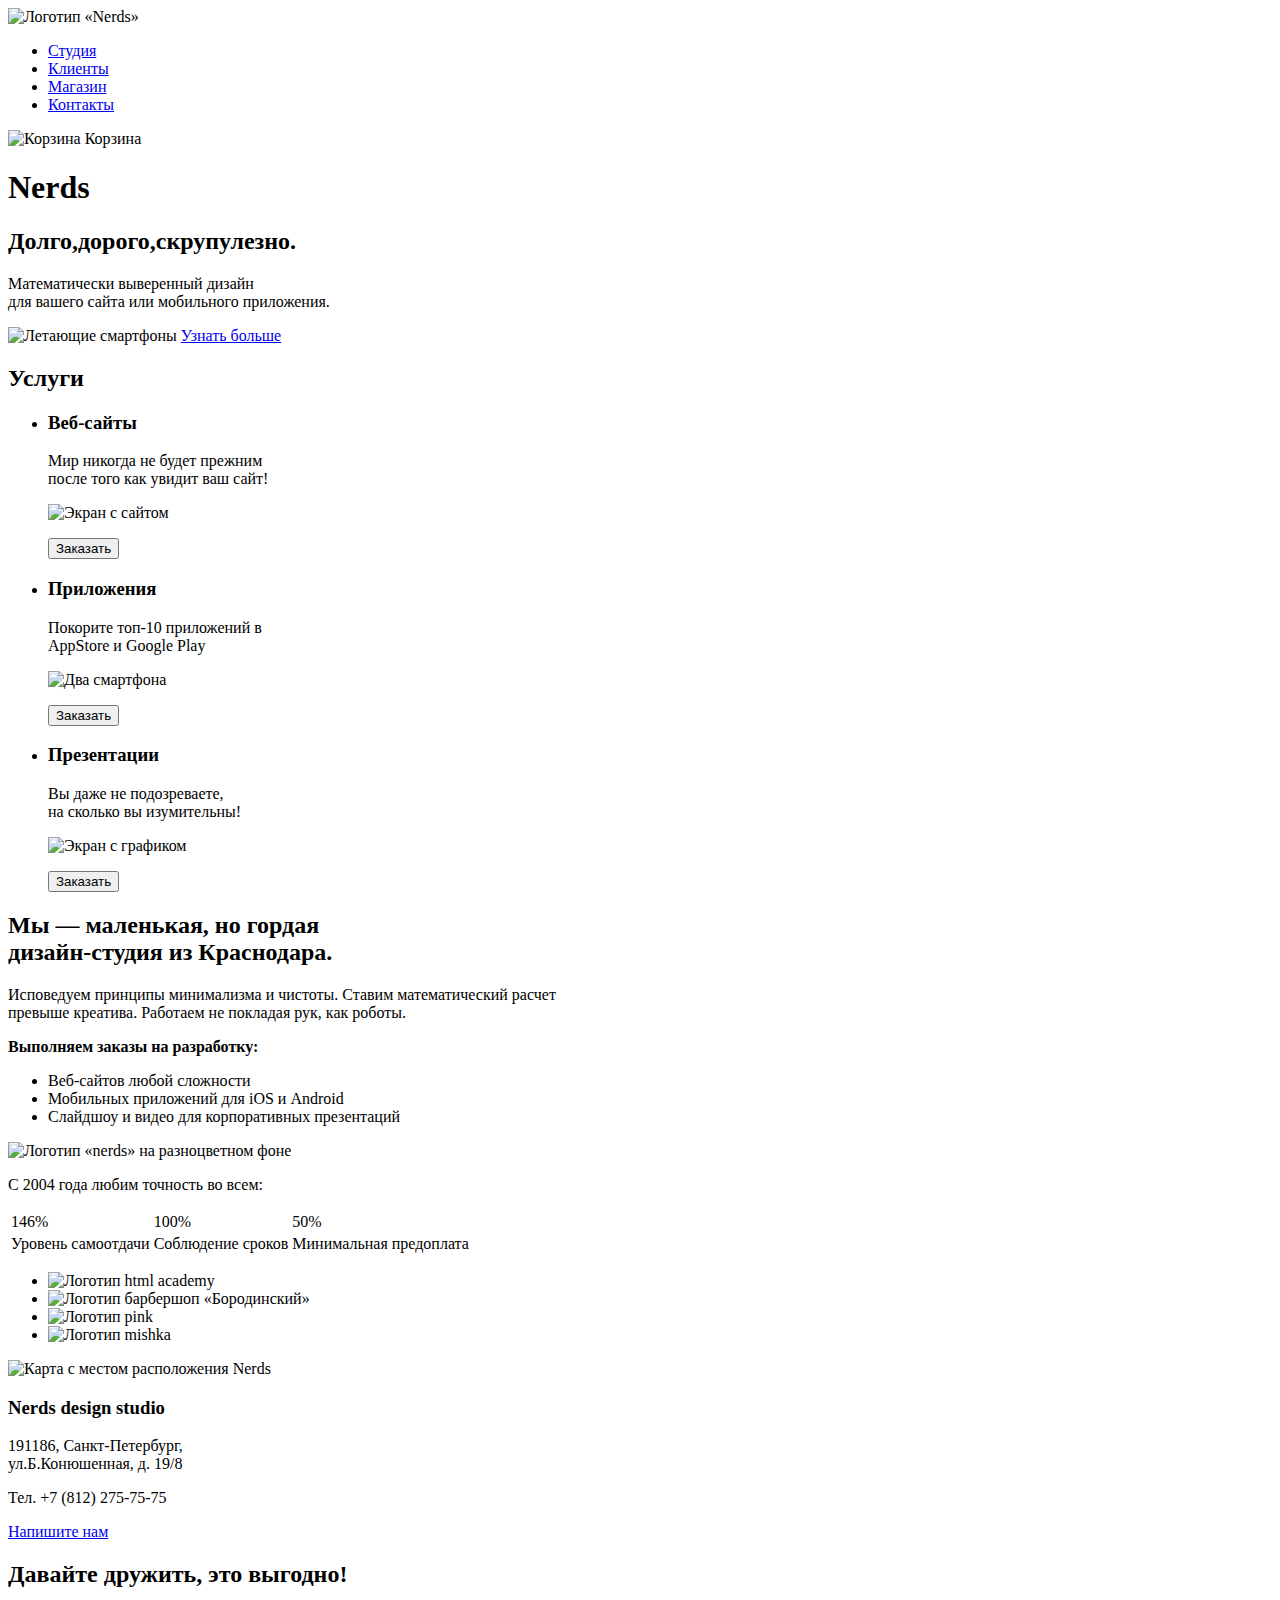
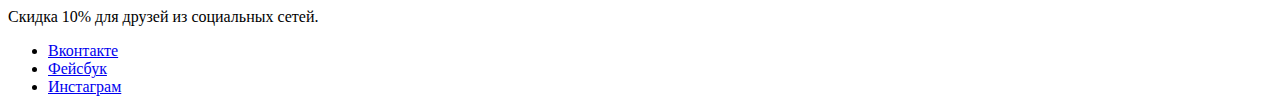
==== index.html @ d081c6bb "Footer done" ====
<!DOCTYPE html>
<html lang="ru">
  <head>
    <meta charset="UTF-8" />
    <meta name="viewport" content="width=device-width, initial-scale=1.0" />
    <meta http-equiv="X-UA-Compatible" content="ie=edge" />
    <title>Nerds</title>
  </head>
  <body>
    <header class="main-header">
      <nav class="main-navigation">
        <a class="logo">
          <img src="#" alt="Логотип «Nerds»" />
        </a>
        <ul>
          <li><a href="#">Студия</a></li>
          <li><a href="#">Клиенты</a></li>
          <li><a href="#">Магазин</a></li>
          <li><a href="#">Контакты</a></li>
          <!--Использую пока что заглушки для ссылок, т.к. не выяснял пока где они есть-->
        </ul>
        <span>
          <a>
            <img src="#" alt="Корзина" />
            Корзина
          </a>
        </span>
      </nav>
    </header>
    <main>
      <h1 class="visually-hidden">Nerds</h1>
      <section>
        <h2>Долго,дорого,скрупулезно.</h2>
        <p>
          Математически выверенный дизайн<br />для вашего сайта или мобильного
          приложения.
        </p>
        <img src="#" alt="Летающие смартфоны" />
        <a href="#">Узнать больше</a>
      </section>
      <!--Section 1-->
      <section>
        <h2 class="visually-hidden">Услуги</h2>
        <ul>
          <li>
            <h3>Веб-сайты</h3>
            <p>
              Мир никогда не будет прежним<br />
              после того как увидит ваш сайт!
            </p>
            <p>
              <img src="#" alt="Экран с сайтом" />
            </p>
            <input type="button" value="Заказать" />
          </li>
          <li>
            <h3>Приложения</h3>
            <p>
              Покорите топ-10 приложений в<br />
              AppStore и Google Play
            </p>
            <p><img src="#" alt="Два смартфона" /></p>
            <input type="button" value="Заказать" />
          </li>
          <li>
            <h3>Презентации</h3>
            <p>
              Вы даже не подозреваете,<br />
              на сколько вы изумительны!
            </p>
            <p><img src="#" alt="Экран с графиком" /></p>
            <input type="button" value="Заказать" />
          </li>
        </ul>
      </section>
      <!--Section 2-->
      <section>
        <h2>
          Мы — маленькая, но гордая<br />
          дизайн-студия из Краснодара.
        </h2>
        <p>
          Исповедуем принципы минимализма и чистоты. Ставим математический
          расчет<br />
          превыше креатива. Работаем не покладая рук, как роботы.
        </p>

        <p><b>Выполняем заказы на разработку:</b></p>
        <ul>
          <li>Веб-сайтов любой сложности</li>
          <li>Мобильных приложений для iOS и Android</li>
          <li>Слайдшоу и видео для корпоративных презентаций</li>
        </ul>
        <img src="#" alt="Логотип «nerds» на разноцветном фоне" />
        <p>С 2004 года любим точность во всем:</p>
        <table>
          <tr>
            <td>146%</td>
            <td>100%</td>
            <td>50%</td>
          </tr>
          <tr>
            <td>Уровень самоотдачи</td>
            <td>Соблюдение сроков</td>
            <td>Минимальная предоплата</td>
          </tr>
        </table>
      </section>
      <!--Section 3-->
    </main>
    <!--Main done-->
    <footer>
      <ul>
        <li>
          <a><img src="#" alt="Логотип html academy"/></a>
        </li>
        <li>
          <a><img src="#" alt="Логотип барбершоп «Бородинский»"/></a>
        </li>
        <li>
          <a><img src="#" alt="Логотип pink"/></a>
        </li>
        <li>
          <a><img src="#" alt="Логотип mishka"/></a>
        </li>
      </ul>
      <section>
        <img src="#" alt="Карта с местом расположения Nerds" />
        <h3>Nerds design studio</h3>
        <p>
          191186, Санкт-Петербург,<br />
          ул.Б.Конюшенная, д. 19/8
        </p>
        <p>Тел. +7 (812) 275-75-75</p>
        <p><a href="#">Напишите нам</a></p>
      </section>
      <div>
        <h2>Давайте дружить, это выгодно!</h2>
        <p>Скидка 10% для друзей из социальных сетей.</p>
        <ul>
          <li><a href="#">Вконтакте</a></li>
          <li><a href="#">Фейсбук</a></li>
          <li><a href="#">Инстаграм</a></li>
        </ul>
      </div>
    </footer>
  </body>
</html>
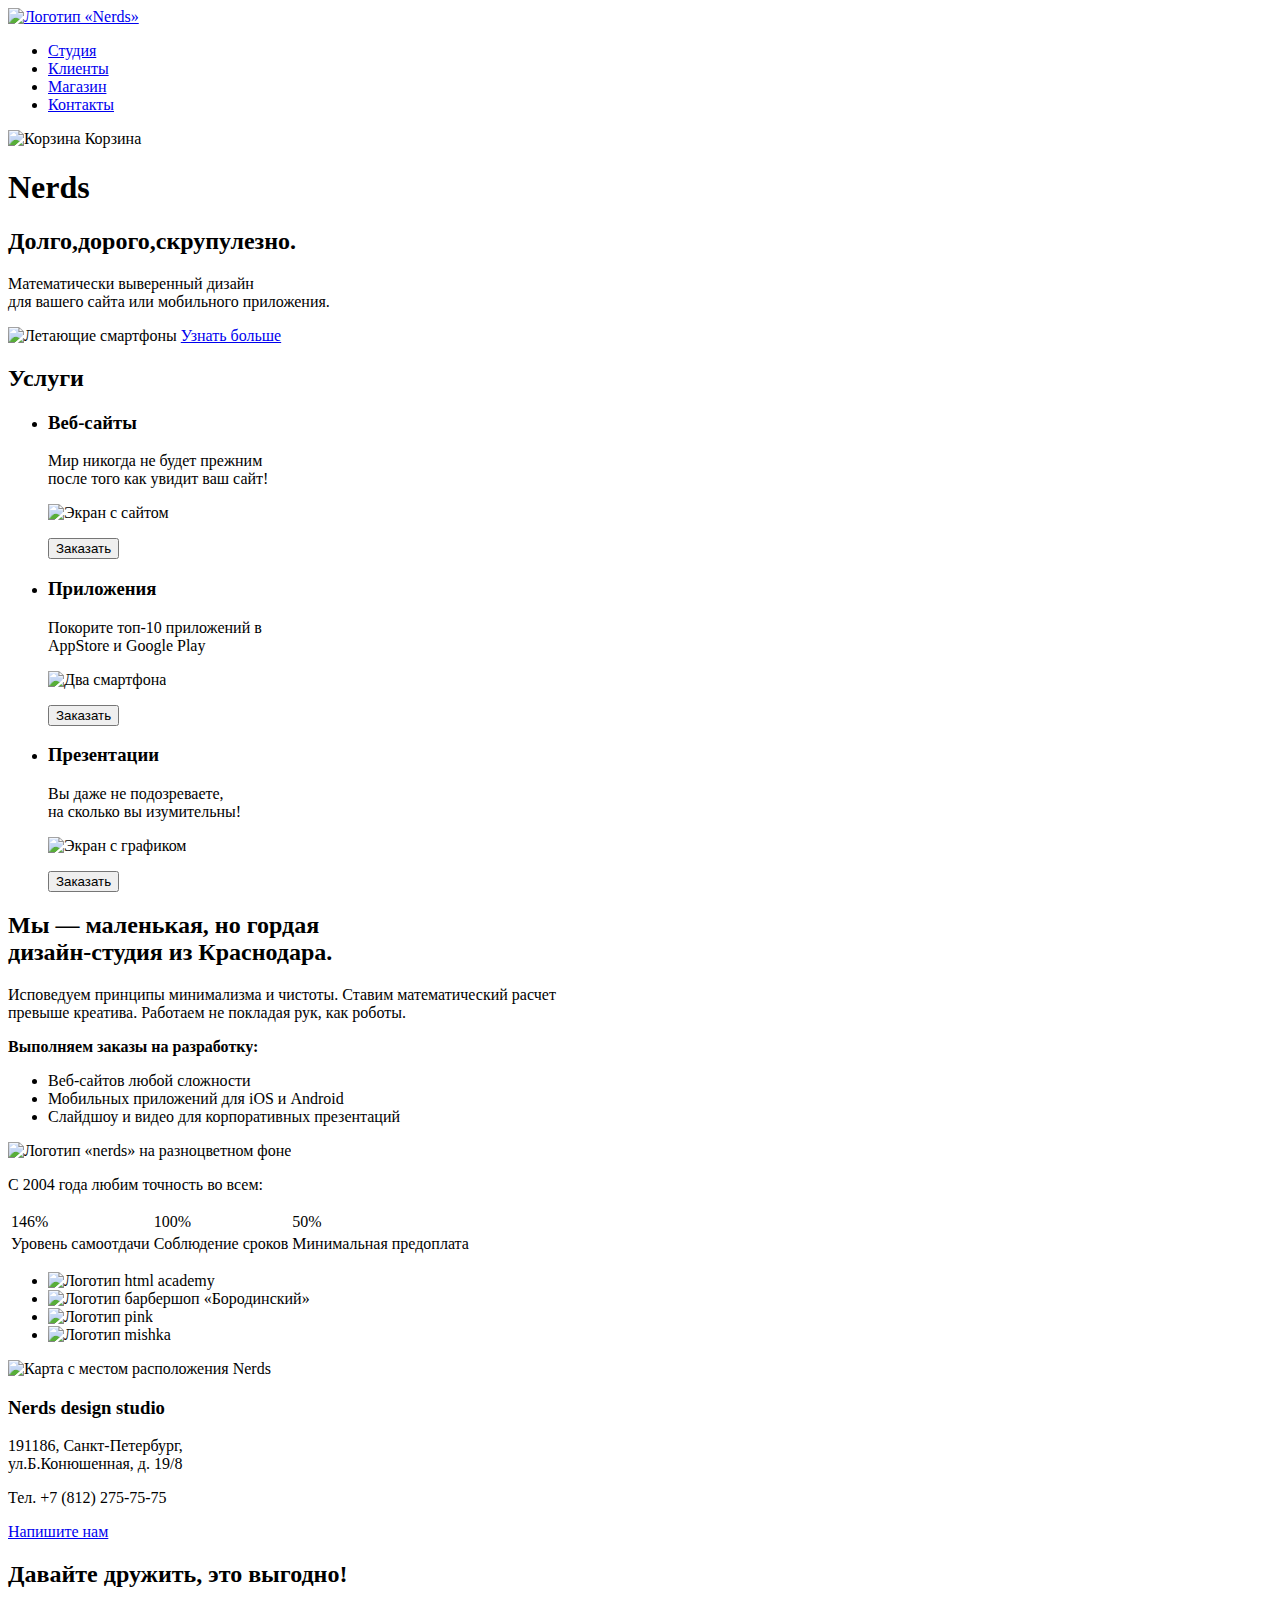
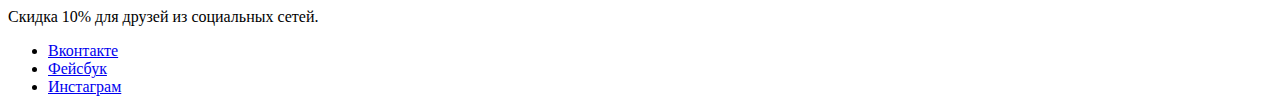
==== commit d635ad1a: "Заглушку воткнул" ====
--- a/index.html
+++ b/index.html
@@ -9,7 +9,7 @@
   <body>
     <header class="main-header">
       <nav class="main-navigation">
-        <a class="logo">
+        <a href="#" class="logo">
           <img src="#" alt="Логотип «Nerds»" />
         </a>
         <ul>
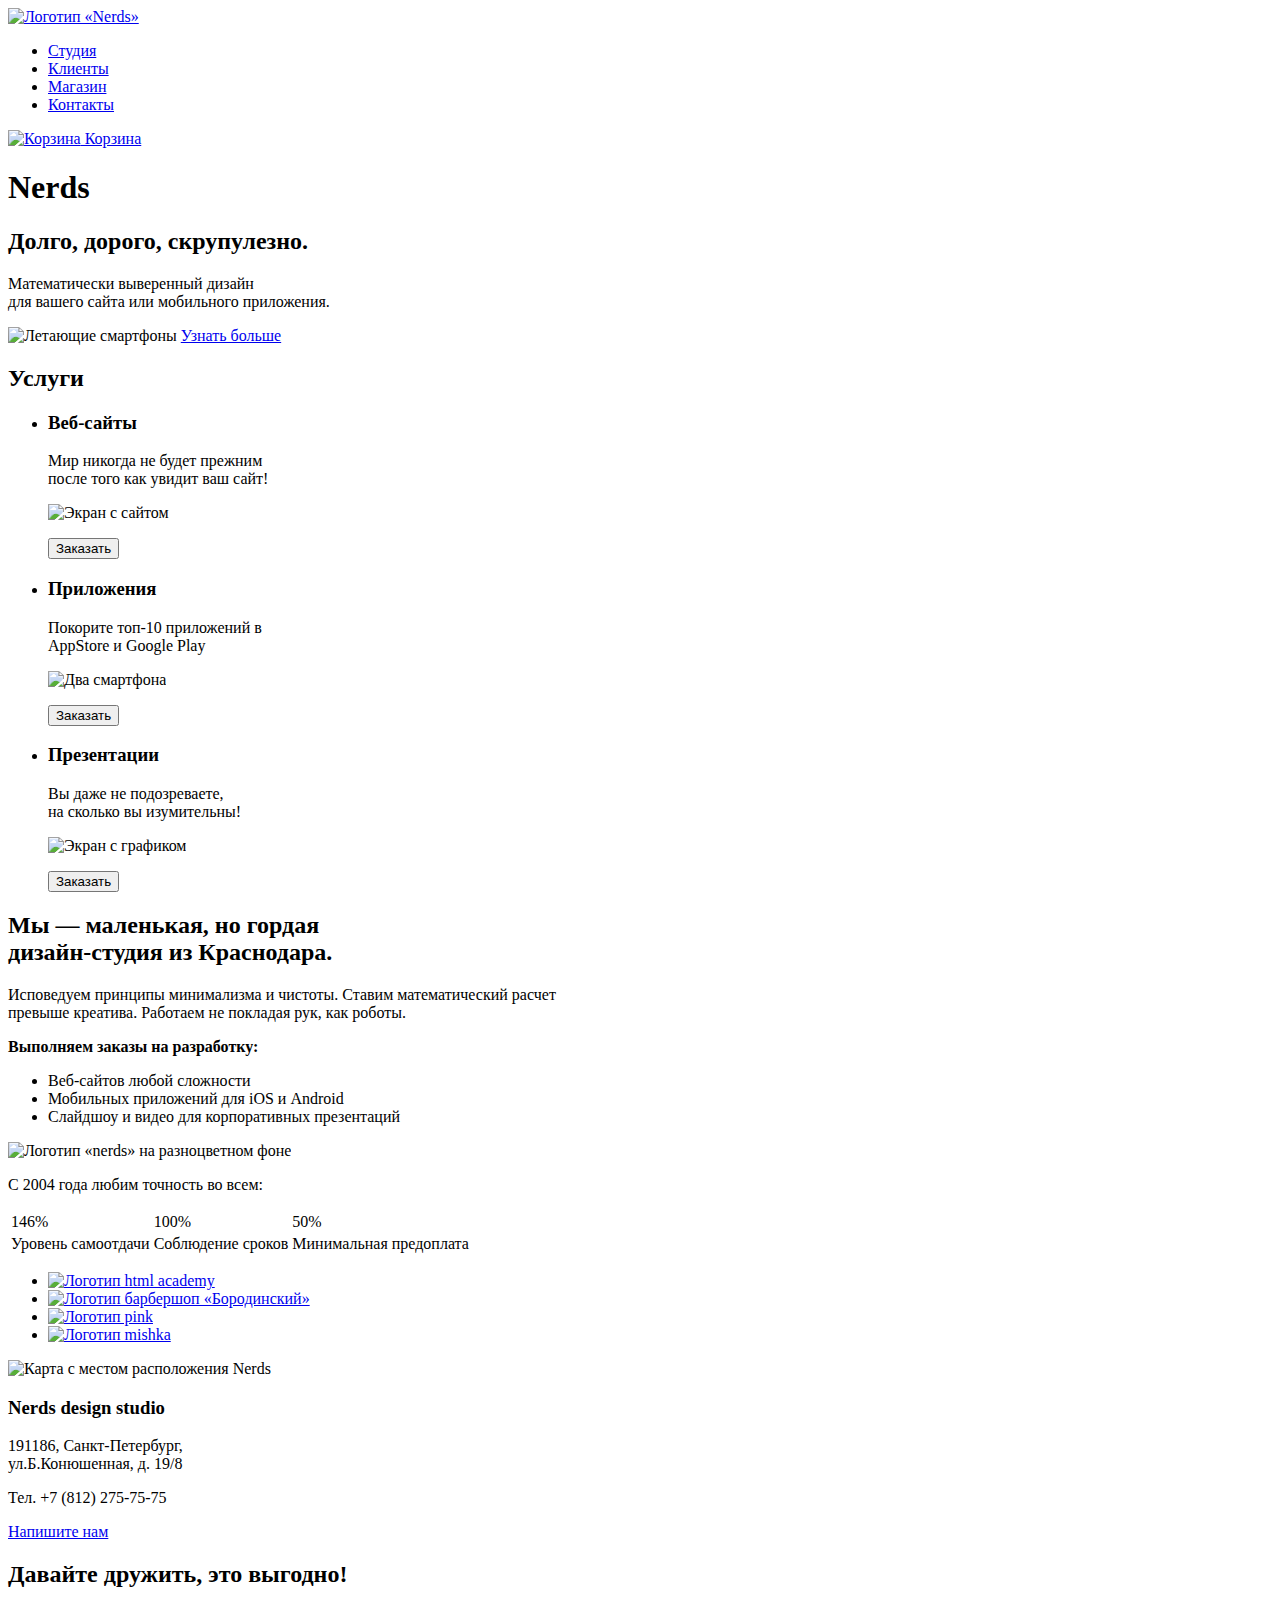
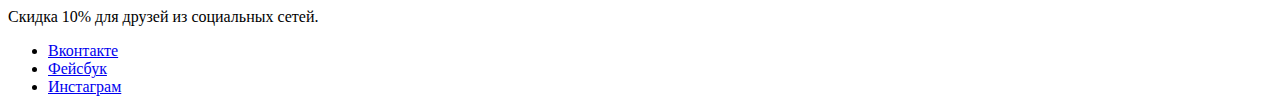
==== commit a06b80cf: "наладил ссылки с пробелами в тексте после запятых" ====
--- a/index.html
+++ b/index.html
@@ -20,7 +20,7 @@
           <!--Использую пока что заглушки для ссылок, т.к. не выяснял пока где они есть-->
         </ul>
         <span>
-          <a>
+          <a href="#">
             <img src="#" alt="Корзина" />
             Корзина
           </a>
@@ -30,7 +30,7 @@
     <main>
       <h1 class="visually-hidden">Nerds</h1>
       <section>
-        <h2>Долго,дорого,скрупулезно.</h2>
+        <h2>Долго, дорого, скрупулезно.</h2>
         <p>
           Математически выверенный дизайн<br />для вашего сайта или мобильного
           приложения.
@@ -112,16 +112,16 @@
     <footer>
       <ul>
         <li>
-          <a><img src="#" alt="Логотип html academy"/></a>
+          <a href="#"><img src="#" alt="Логотип html academy"/></a>
         </li>
         <li>
-          <a><img src="#" alt="Логотип барбершоп «Бородинский»"/></a>
+          <a href="#"><img src="#" alt="Логотип барбершоп «Бородинский»"/></a>
         </li>
         <li>
-          <a><img src="#" alt="Логотип pink"/></a>
+          <a href="#"><img src="#" alt="Логотип pink"/></a>
         </li>
         <li>
-          <a><img src="#" alt="Логотип mishka"/></a>
+          <a href="#"><img src="#" alt="Логотип mishka"/></a>
         </li>
       </ul>
       <section>
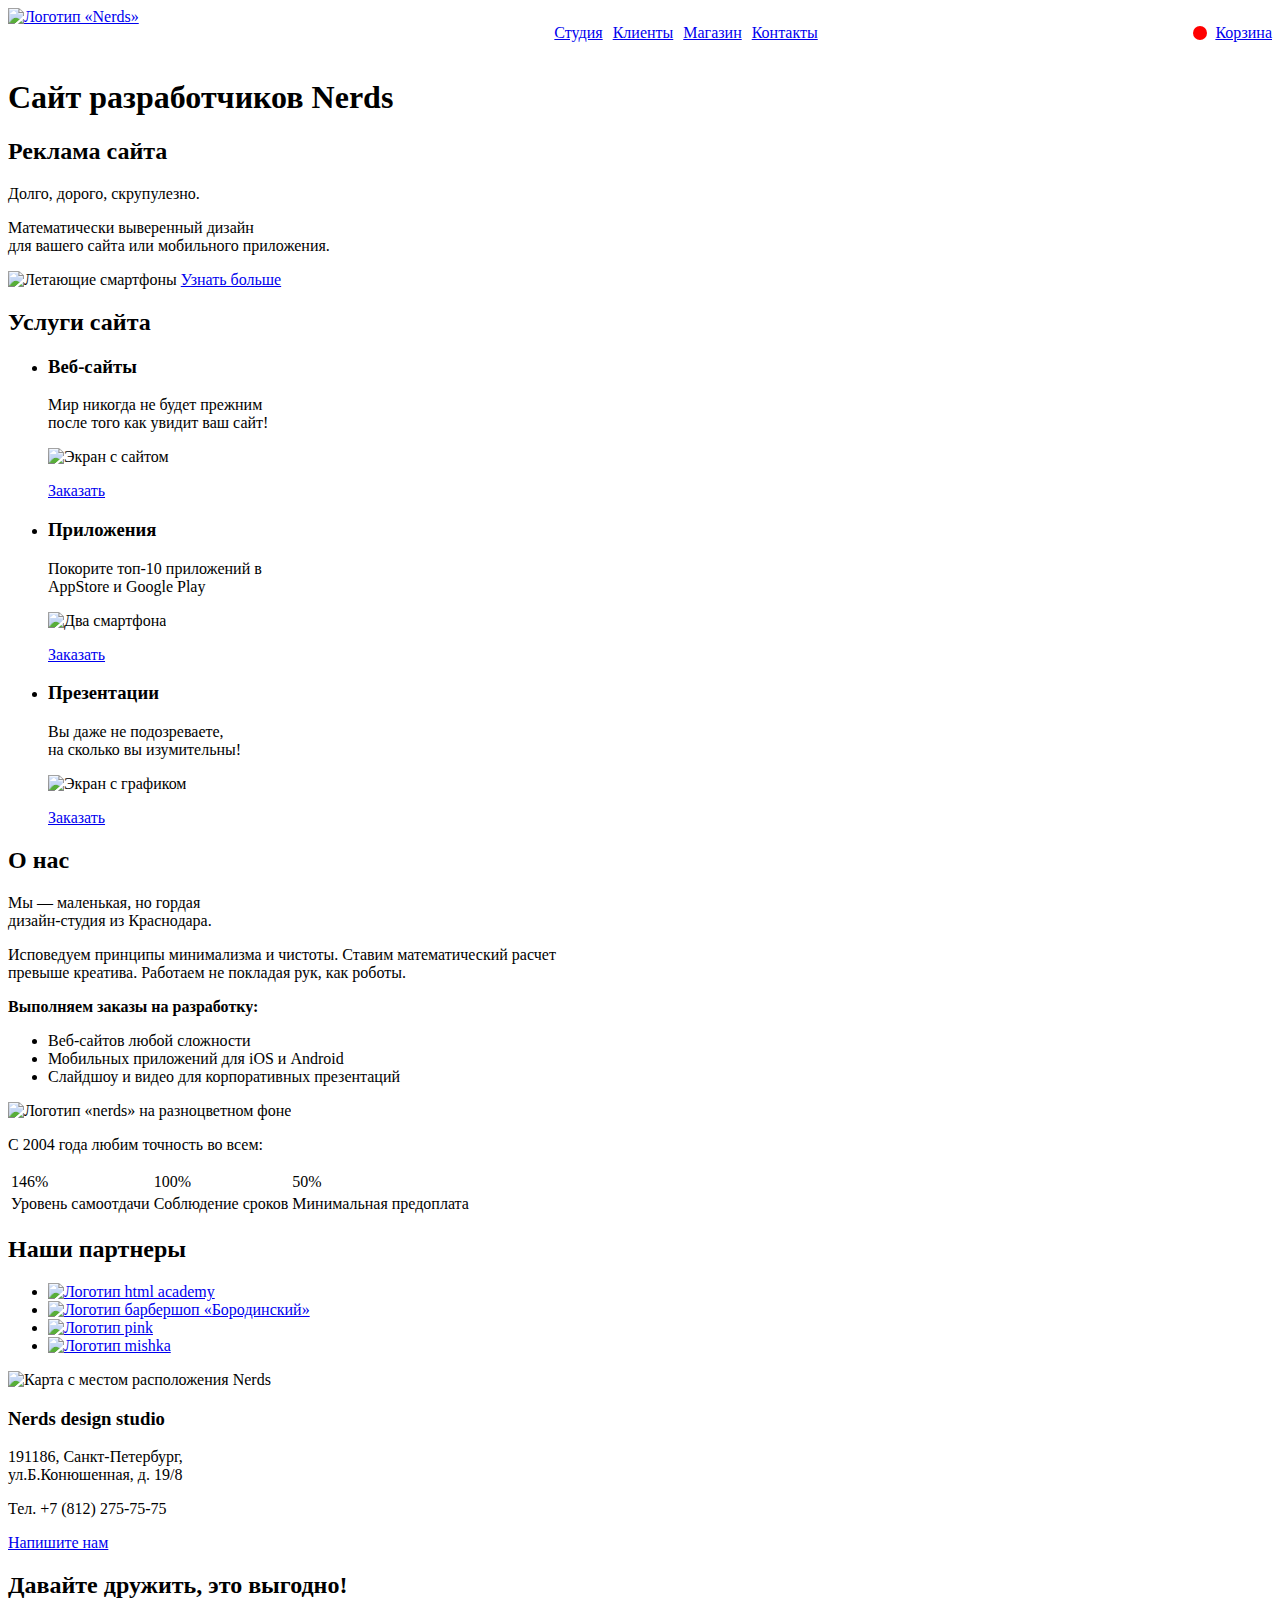
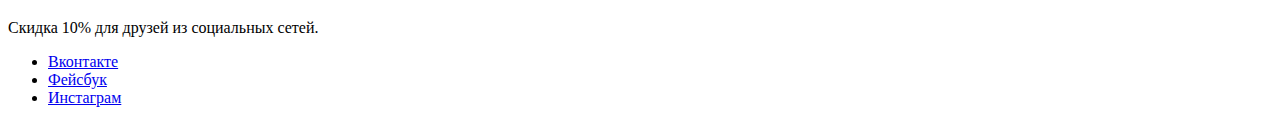
==== commit 687c5615: "Fixed all comments" ====
--- a/index.html
+++ b/index.html
@@ -5,32 +5,43 @@
     <meta name="viewport" content="width=device-width, initial-scale=1.0" />
     <meta http-equiv="X-UA-Compatible" content="ie=edge" />
     <title>Nerds</title>
+    <link href="styles.css" rel="stylesheet" />
   </head>
   <body>
     <header class="main-header">
-      <nav class="main-navigation">
+      <nav class="main-nav">
         <a href="#" class="logo">
           <img src="#" alt="Логотип «Nerds»" />
         </a>
-        <ul>
-          <li><a href="#">Студия</a></li>
-          <li><a href="#">Клиенты</a></li>
-          <li><a href="#">Магазин</a></li>
-          <li><a href="#">Контакты</a></li>
-          <!--Использую пока что заглушки для ссылок, т.к. не выяснял пока где они есть-->
+        <ul class="main-nav__links">
+          <li class="main-nav__link">
+            <a href="#">Студия</a>
+          </li>
+          <li class="main-nav__link">
+            <a href="#">Клиенты</a>
+          </li>
+          <li class="main-nav__link">
+            <a href="#">Магазин</a>
+          </li>
+          <li class="main-nav__link">
+            <a href="#">Контакты</a>
+          </li>
+          <!-- TODO: Использую пока что заглушки для ссылок, т.к. не выяснял пока где они есть -->
         </ul>
-        <span>
-          <a href="#">
-            <img src="#" alt="Корзина" />
-            Корзина
-          </a>
-        </span>
+
+        <a class="main-nav__cart" href="#">
+          <svg viewBox="0 0 100 100" xmlns="http://www.w3.org/2000/svg">
+            <circle cx="50" cy="50" r="50" />
+          </svg>
+          Корзина
+        </a>
       </nav>
     </header>
     <main>
-      <h1 class="visually-hidden">Nerds</h1>
+      <h1 class="visually-hidden">Сайт разработчиков Nerds</h1>
       <section>
-        <h2>Долго, дорого, скрупулезно.</h2>
+        <h2 class="visually-hidden">Реклама сайта</h2>
+        <p>Долго, дорого, скрупулезно.</p>
         <p>
           Математически выверенный дизайн<br />для вашего сайта или мобильного
           приложения.
@@ -40,7 +51,7 @@
       </section>
       <!--Section 1-->
       <section>
-        <h2 class="visually-hidden">Услуги</h2>
+        <h2 class="visually-hidden">Услуги сайта</h2>
         <ul>
           <li>
             <h3>Веб-сайты</h3>
@@ -51,7 +62,7 @@
             <p>
               <img src="#" alt="Экран с сайтом" />
             </p>
-            <input type="button" value="Заказать" />
+            <a href="#">Заказать</a>
           </li>
           <li>
             <h3>Приложения</h3>
@@ -60,7 +71,7 @@
               AppStore и Google Play
             </p>
             <p><img src="#" alt="Два смартфона" /></p>
-            <input type="button" value="Заказать" />
+            <a href="#">Заказать</a>
           </li>
           <li>
             <h3>Презентации</h3>
@@ -69,16 +80,17 @@
               на сколько вы изумительны!
             </p>
             <p><img src="#" alt="Экран с графиком" /></p>
-            <input type="button" value="Заказать" />
+            <a href="#">Заказать</a>
           </li>
         </ul>
       </section>
       <!--Section 2-->
       <section>
-        <h2>
+        <h2 class="visually-hidden">О нас</h2>
+        <p>
           Мы — маленькая, но гордая<br />
           дизайн-студия из Краснодара.
-        </h2>
+        </p>
         <p>
           Исповедуем принципы минимализма и чистоты. Ставим математический
           расчет<br />
@@ -107,23 +119,25 @@
         </table>
       </section>
       <!--Section 3-->
+      <section>
+        <h2 class="visually-hidden">Наши партнеры</h2>
+        <ul>
+          <li>
+            <a href="#"><img src="#" alt="Логотип html academy"/></a>
+          </li>
+          <li>
+            <a href="#"><img src="#" alt="Логотип барбершоп «Бородинский»"/></a>
+          </li>
+          <li>
+            <a href="#"><img src="#" alt="Логотип pink"/></a>
+          </li>
+          <li>
+            <a href="#"><img src="#" alt="Логотип mishka"/></a>
+          </li>
+        </ul>
+      </section>
     </main>
-    <!--Main done-->
     <footer>
-      <ul>
-        <li>
-          <a href="#"><img src="#" alt="Логотип html academy"/></a>
-        </li>
-        <li>
-          <a href="#"><img src="#" alt="Логотип барбершоп «Бородинский»"/></a>
-        </li>
-        <li>
-          <a href="#"><img src="#" alt="Логотип pink"/></a>
-        </li>
-        <li>
-          <a href="#"><img src="#" alt="Логотип mishka"/></a>
-        </li>
-      </ul>
       <section>
         <img src="#" alt="Карта с местом расположения Nerds" />
         <h3>Nerds design studio</h3>
--- a/styles.css
+++ b/styles.css
@@ -0,0 +1,29 @@
+.main-nav {
+  display: flex;
+  justify-content: space-between;
+}
+
+.main-nav__links {
+  display: flex;
+  list-style: none;
+}
+
+.main-nav__link {
+  margin-right: 10px;
+}
+
+.main-nav__link:last-child {
+  margin-right: 0;
+}
+
+.main-nav__cart {
+  display: flex;
+  align-items: center;
+}
+
+.main-nav__cart svg {
+  margin-right: 8px;
+  height: 14px;
+  width: 14px;
+  fill: red;
+}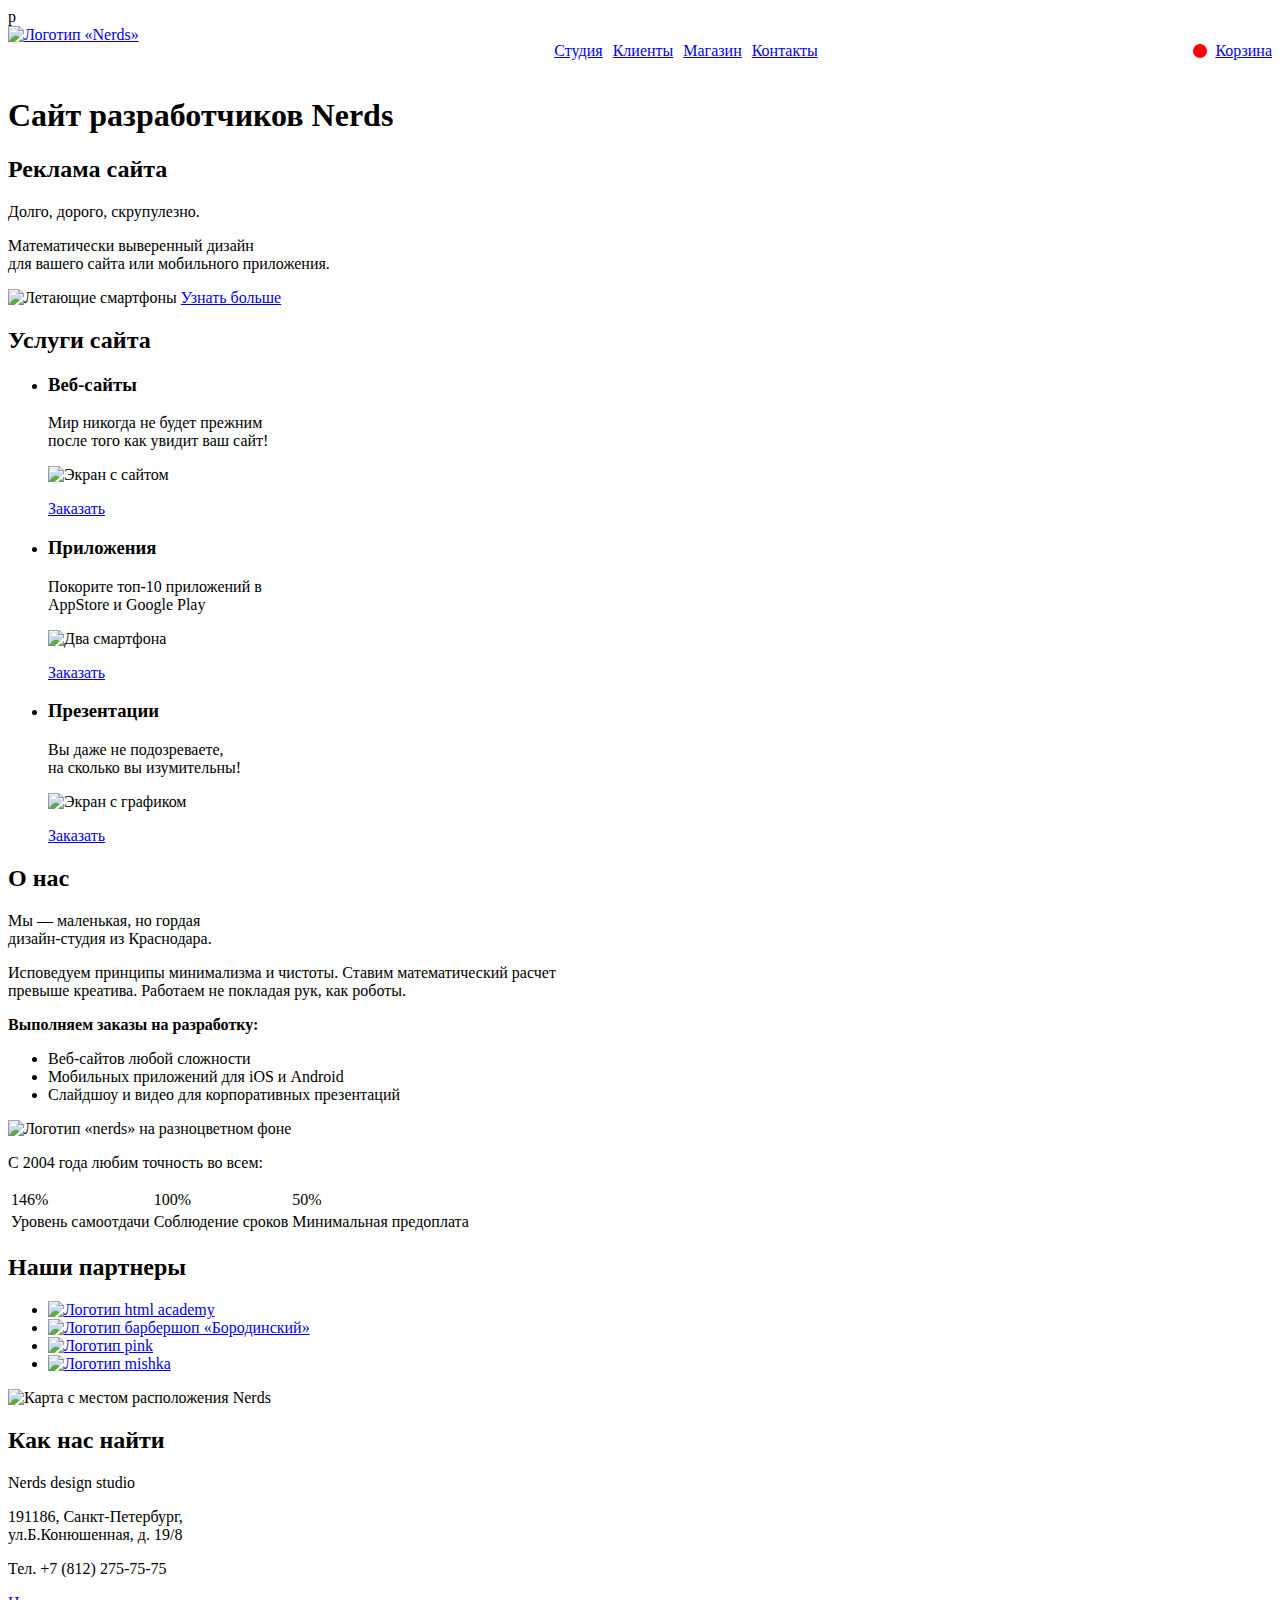
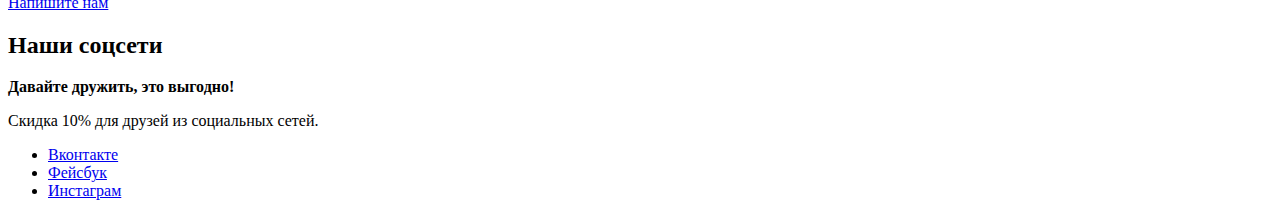
==== commit c8522671: "Fixed footer" ====
--- a/index.html
+++ b/index.html
@@ -1,4 +1,4 @@
-<!DOCTYPE html>
+p<!DOCTYPE html>
 <html lang="ru">
   <head>
     <meta charset="UTF-8" />
@@ -140,7 +140,8 @@
     <footer>
       <section>
         <img src="#" alt="Карта с местом расположения Nerds" />
-        <h3>Nerds design studio</h3>
+        <h2 class="visually-hidden">Как нас найти</h2>
+        <p>Nerds design studio</p>
         <p>
           191186, Санкт-Петербург,<br />
           ул.Б.Конюшенная, д. 19/8
@@ -149,7 +150,8 @@
         <p><a href="#">Напишите нам</a></p>
       </section>
       <div>
-        <h2>Давайте дружить, это выгодно!</h2>
+        <h2 class="visually-hidden">Наши соцсети</h2>
+        <p><b>Давайте дружить, это выгодно!</b></p>
         <p>Скидка 10% для друзей из социальных сетей.</p>
         <ul>
           <li><a href="#">Вконтакте</a></li>
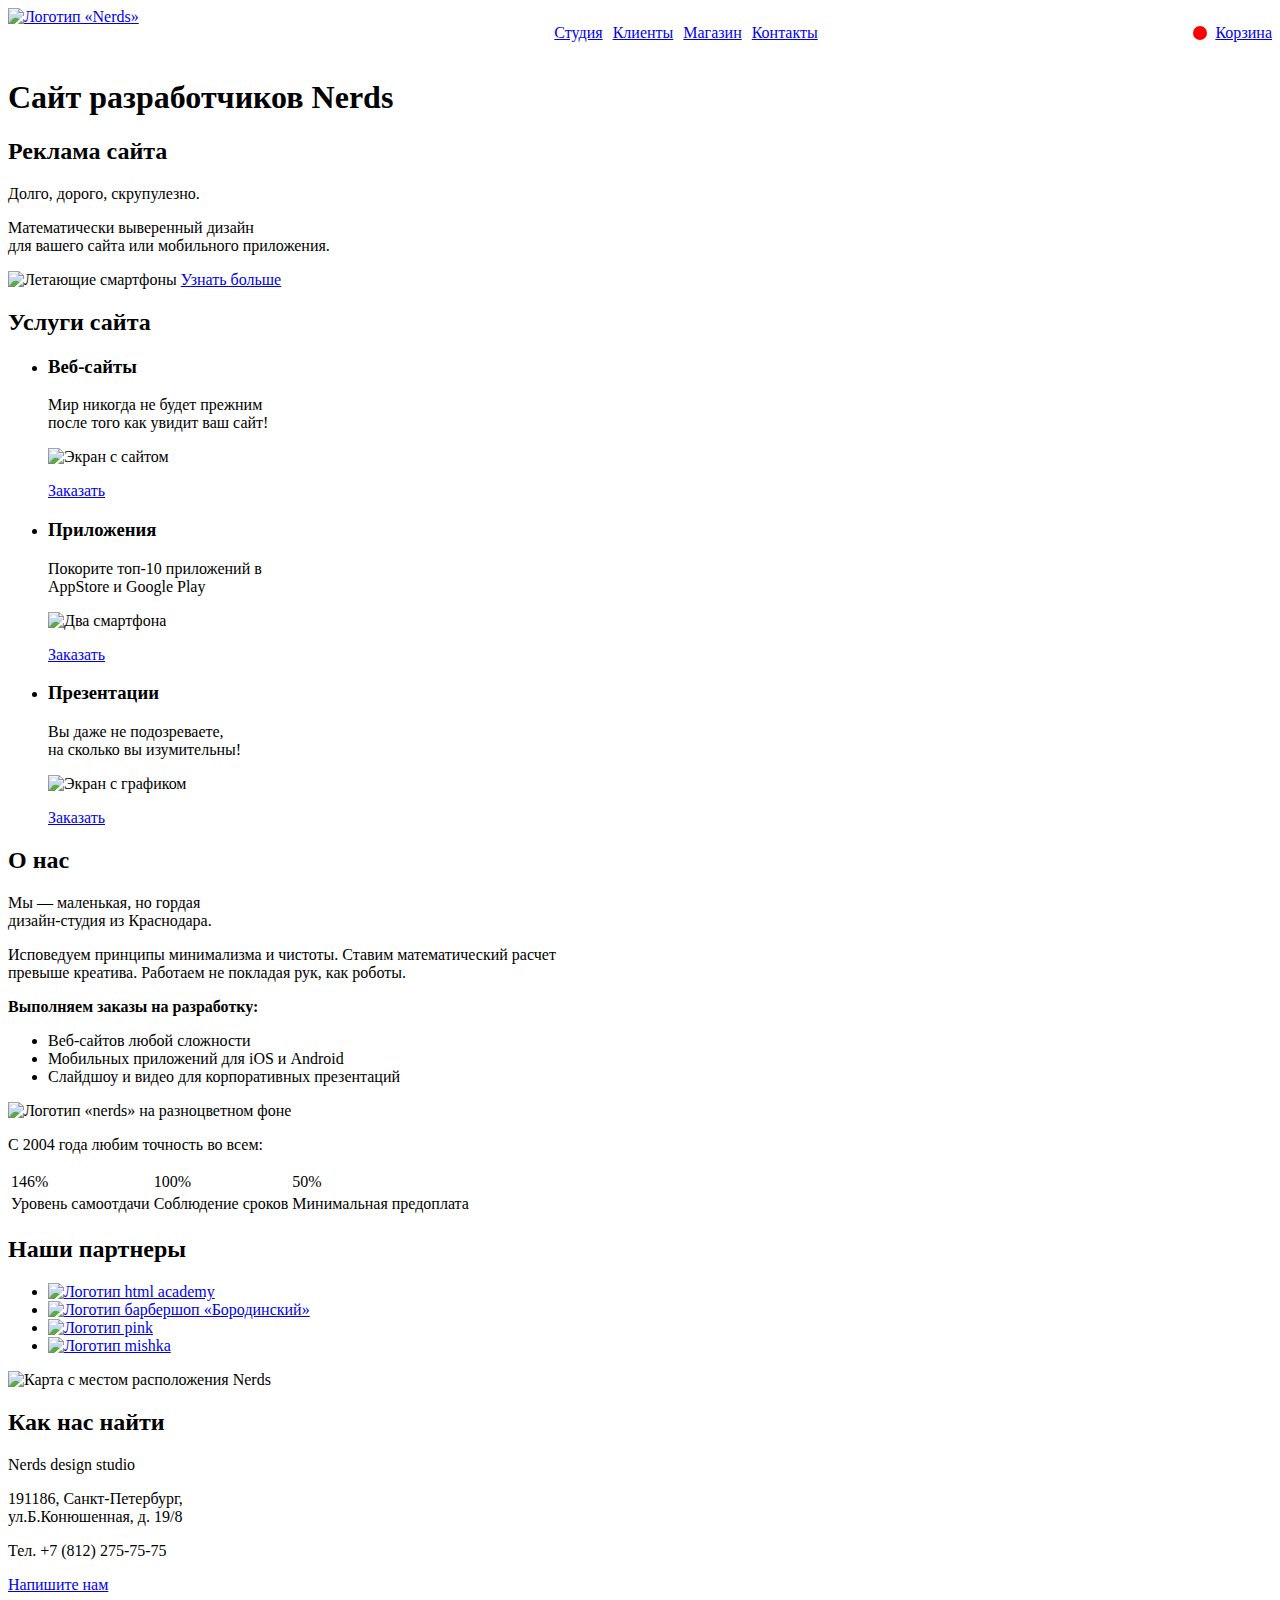
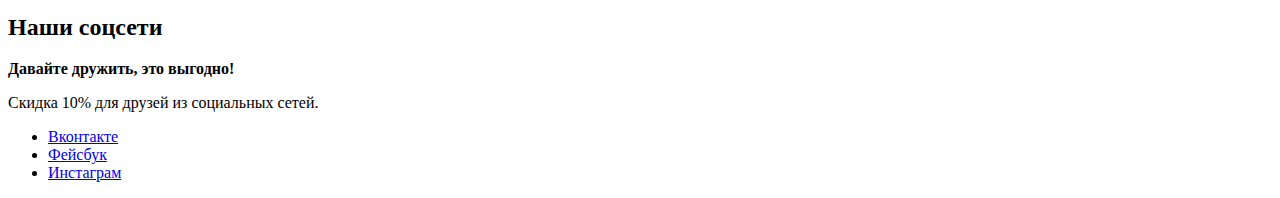
==== commit 93d11f17: "Что за ёбань почему в первой строчке prittier ошибку мне не обнаружил? если б не зашел на сайт , то " ====
--- a/index.html
+++ b/index.html
@@ -1,4 +1,4 @@
-p<!DOCTYPE html>
+<!DOCTYPE html>
 <html lang="ru">
   <head>
     <meta charset="UTF-8" />
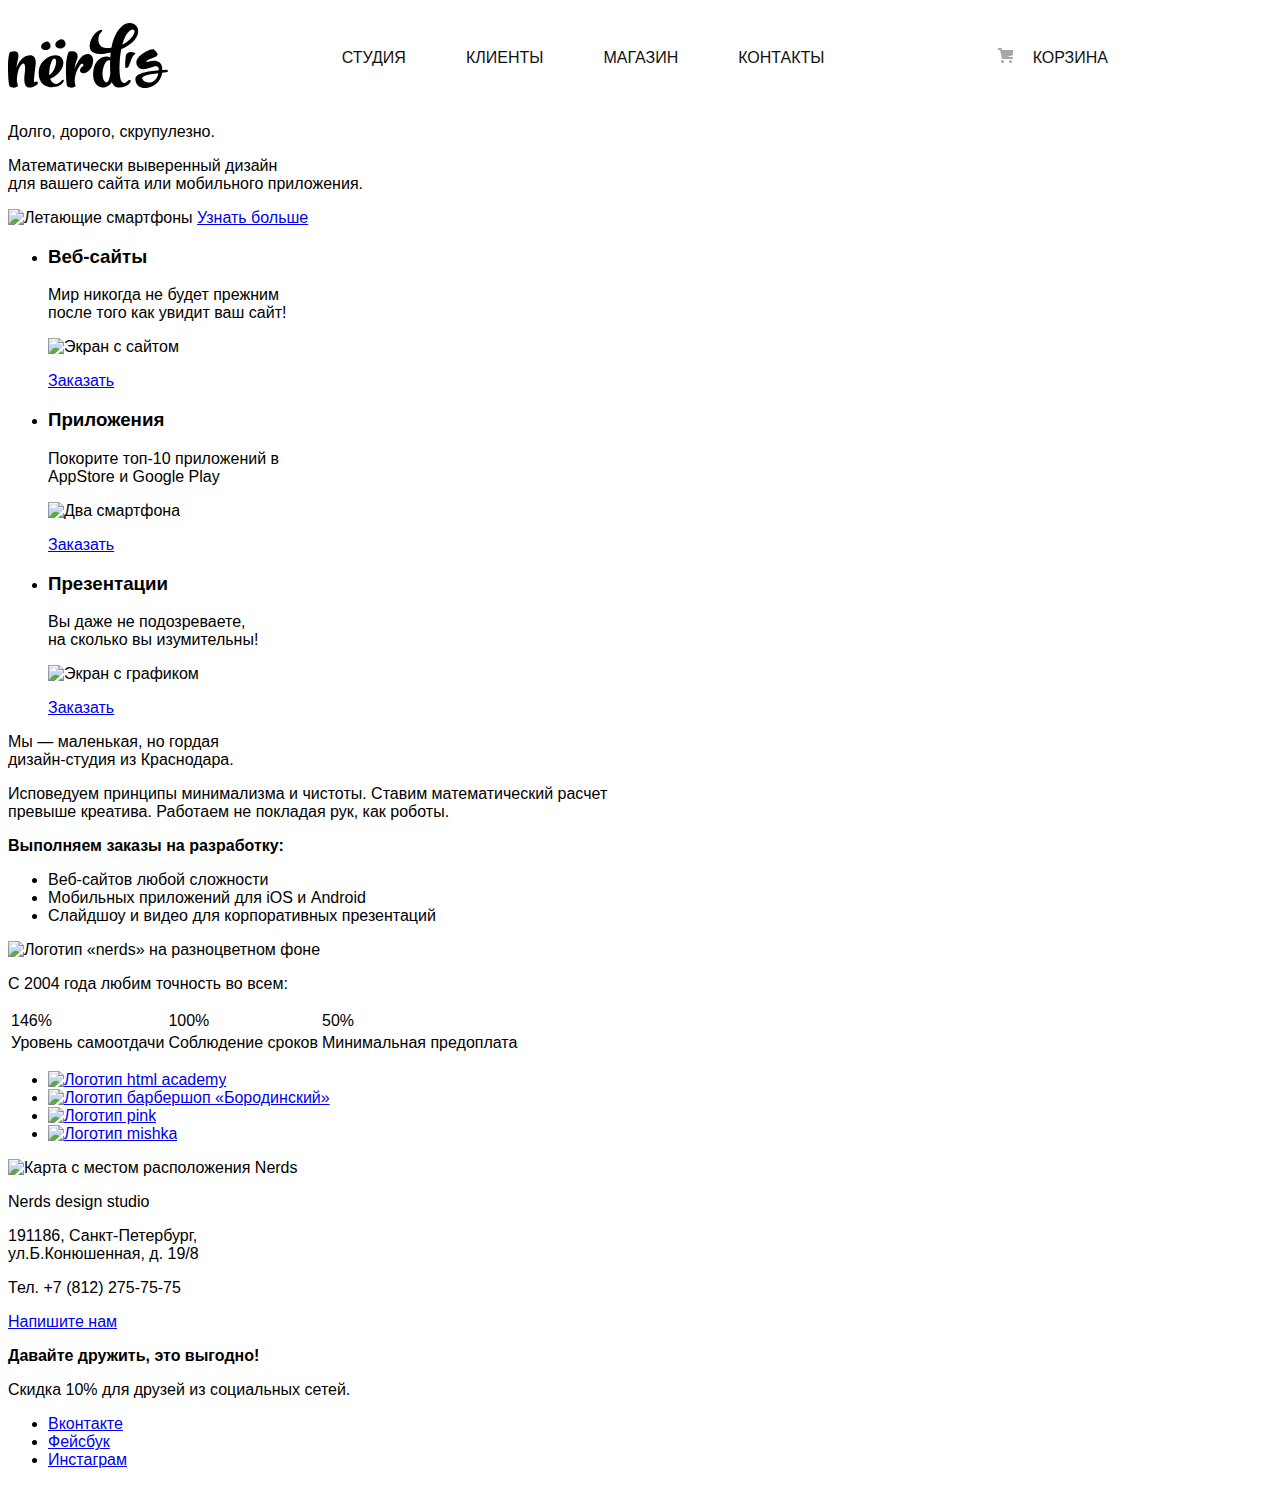
==== commit 9438c396: "Added css folder and began styling" ====
--- a/index.html
+++ b/index.html
@@ -2,37 +2,34 @@
 <html lang="ru">
   <head>
     <meta charset="UTF-8" />
-    <meta name="viewport" content="width=device-width, initial-scale=1.0" />
     <meta http-equiv="X-UA-Compatible" content="ie=edge" />
     <title>Nerds</title>
     <link href="styles.css" rel="stylesheet" />
   </head>
   <body>
-    <header class="main-header">
-      <nav class="main-nav">
-        <a href="#" class="logo">
-          <img src="#" alt="Логотип «Nerds»" />
+    <header class="header">
+      <nav class="nav">
+        <a href="#" class="nav__logo">
+          <img src="/images/nerds-logo.svg" alt="Логотип «Nerds»" />
         </a>
-        <ul class="main-nav__links">
-          <li class="main-nav__link">
-            <a href="#">Студия</a>
+
+        <ul class="nav__links">
+          <li class="nav__item">
+            <a class="nav__link" href="#">Студия</a>
           </li>
-          <li class="main-nav__link">
-            <a href="#">Клиенты</a>
+          <li class="nav__item">
+            <a class="nav__link" href="#">Клиенты</a>
           </li>
-          <li class="main-nav__link">
-            <a href="#">Магазин</a>
+          <li class="nav__item">
+            <a class="nav__link" href="#">Магазин</a>
           </li>
-          <li class="main-nav__link">
-            <a href="#">Контакты</a>
+          <li class="nav__item">
+            <a class="nav__link" href="#">Контакты</a>
           </li>
-          <!-- TODO: Использую пока что заглушки для ссылок, т.к. не выяснял пока где они есть -->
         </ul>
 
-        <a class="main-nav__cart" href="#">
-          <svg viewBox="0 0 100 100" xmlns="http://www.w3.org/2000/svg">
-            <circle cx="50" cy="50" r="50" />
-          </svg>
+        <a class="nav__link" href="#">
+          <img class="nav__link-icon" src="/images/cart-icon.svg" alt="Корзина">
           Корзина
         </a>
       </nav>
--- a/styles.css
+++ b/styles.css
@@ -1,29 +1,40 @@
-.main-nav {
+body {
+  font-family: Roboto, sans-serif;
+  max-width: 1140px;
+}
+/*
+* {
+  border: 1px solid red;
+}
+*/
+.visually-hidden {
+  display: none;
+}
+
+.nav {
   display: flex;
+  align-items: center;
   justify-content: space-between;
 }
 
-.main-nav__links {
+.nav__links {
   display: flex;
-  list-style: none;
+  list-style-type: none;
 }
 
-.main-nav__link {
-  margin-right: 10px;
+.nav__link,
+.nav__cart {
+  margin: 40px;
+  color: #111;
+  text-decoration: none;
+  text-transform: uppercase;
+  font-weight: 500;
 }
 
-.main-nav__link:last-child {
-  margin-right: 0;
+.nav__link-icon {
+  margin-right: 15px;
 }
 
-.main-nav__cart {
-  display: flex;
-  align-items: center;
-}
-
-.main-nav__cart svg {
-  margin-right: 8px;
-  height: 14px;
-  width: 14px;
-  fill: red;
+.nav__item {
+  margin: 0 -10px;
 }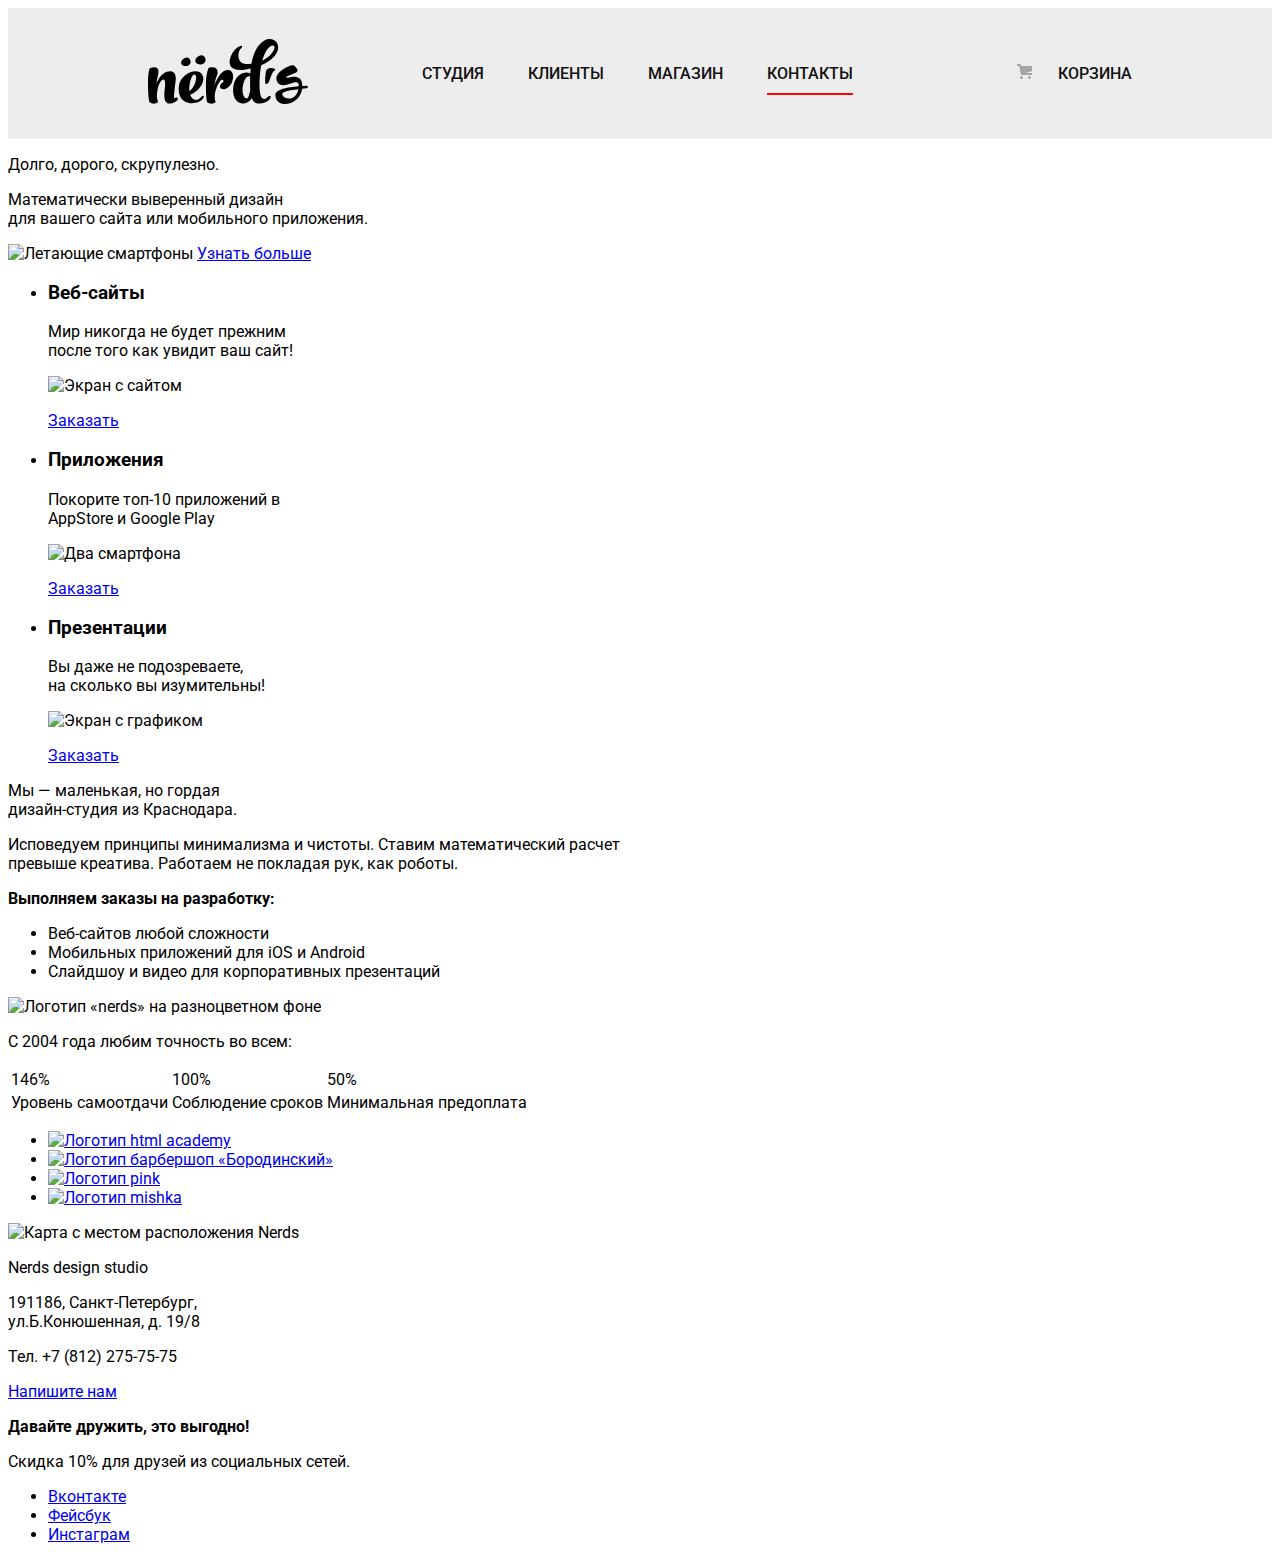
==== commit 7a73302d: "css nav done" ====
--- a/index.html
+++ b/index.html
@@ -5,157 +5,170 @@
     <meta http-equiv="X-UA-Compatible" content="ie=edge" />
     <title>Nerds</title>
     <link href="styles.css" rel="stylesheet" />
+    <link
+      href="https://fonts.googleapis.com/css?family=Roboto:400,500,700"
+      rel="stylesheet"
+    />
   </head>
   <body>
-    <header class="header">
-      <nav class="nav">
-        <a href="#" class="nav__logo">
-          <img src="/images/nerds-logo.svg" alt="Логотип «Nerds»" />
-        </a>
+    <div class="container">
+      <header class="header">
+        <nav class="nav">
+          <a href="/" class="nav__logo">
+            <img src="/images/nerds-logo.svg" alt="Логотип «Nerds»" />
+          </a>
 
-        <ul class="nav__links">
-          <li class="nav__item">
-            <a class="nav__link" href="#">Студия</a>
-          </li>
-          <li class="nav__item">
-            <a class="nav__link" href="#">Клиенты</a>
-          </li>
-          <li class="nav__item">
-            <a class="nav__link" href="#">Магазин</a>
-          </li>
-          <li class="nav__item">
-            <a class="nav__link" href="#">Контакты</a>
-          </li>
-        </ul>
+          <ul class="nav__links">
+            <li class="nav__item">
+              <a class="nav__link " href="#">Студия</a>
+            </li>
+            <li class="nav__item">
+              <a class="nav__link" href="#">Клиенты</a>
+            </li>
+            <li class="nav__item">
+              <a class="nav__link" href="#">Магазин</a>
+            </li>
+            <li class="nav__item">
+              <a class="nav__link is-active" href="#">Контакты</a>
+            </li>
+          </ul>
 
-        <a class="nav__link" href="#">
-          <img class="nav__link-icon" src="/images/cart-icon.svg" alt="Корзина">
-          Корзина
-        </a>
-      </nav>
-    </header>
-    <main>
-      <h1 class="visually-hidden">Сайт разработчиков Nerds</h1>
-      <section>
-        <h2 class="visually-hidden">Реклама сайта</h2>
-        <p>Долго, дорого, скрупулезно.</p>
-        <p>
-          Математически выверенный дизайн<br />для вашего сайта или мобильного
-          приложения.
-        </p>
-        <img src="#" alt="Летающие смартфоны" />
-        <a href="#">Узнать больше</a>
-      </section>
-      <!--Section 1-->
-      <section>
-        <h2 class="visually-hidden">Услуги сайта</h2>
-        <ul>
-          <li>
-            <h3>Веб-сайты</h3>
+          <a class="nav__link-cart" href="#">
+            <img
+              class="nav__link-icon"
+              src="/images/cart-icon.svg"
+              alt="Корзина"
+            />
+            Корзина
+          </a>
+        </nav>
+      </header>
+      <main class="hero">
+        <h1 class="visually-hidden">Сайт разработчиков Nerds</h1>
+        <section>
+          <h2 class="visually-hidden">Реклама сайта</h2>
+          <p class="hero__slogan">Долго, дорого, скрупулезно.</p>
+          <p class="hero__text">
+            Математически выверенный дизайн<br />для вашего сайта или мобильного
+            приложения.
+          </p>
+          <img src="#" alt="Летающие смартфоны" />
+          <a href="#">Узнать больше</a>
+        </section>
+        <!--Section 1-->
+        <section>
+          <h2 class="visually-hidden">Услуги сайта</h2>
+          <ul>
+            <li>
+              <h3>Веб-сайты</h3>
+              <p>
+                Мир никогда не будет прежним<br />
+                после того как увидит ваш сайт!
+              </p>
+              <p>
+                <img src="#" alt="Экран с сайтом" />
+              </p>
+              <a href="#">Заказать</a>
+            </li>
+            <li>
+              <h3>Приложения</h3>
+              <p>
+                Покорите топ-10 приложений в<br />
+                AppStore и Google Play
+              </p>
+              <p><img src="#" alt="Два смартфона" /></p>
+              <a href="#">Заказать</a>
+            </li>
+            <li>
+              <h3>Презентации</h3>
+              <p>
+                Вы даже не подозреваете,<br />
+                на сколько вы изумительны!
+              </p>
+              <p><img src="#" alt="Экран с графиком" /></p>
+              <a href="#">Заказать</a>
+            </li>
+          </ul>
+        </section>
+        <!--Section 2-->
+        <section>
+          <h2 class="visually-hidden">О нас</h2>
+          <p>
+            Мы — маленькая, но гордая<br />
+            дизайн-студия из Краснодара.
+          </p>
+          <p>
+            Исповедуем принципы минимализма и чистоты. Ставим математический
+            расчет<br />
+            превыше креатива. Работаем не покладая рук, как роботы.
+          </p>
+
+          <p><b>Выполняем заказы на разработку:</b></p>
+          <ul>
+            <li>Веб-сайтов любой сложности</li>
+            <li>Мобильных приложений для iOS и Android</li>
+            <li>Слайдшоу и видео для корпоративных презентаций</li>
+          </ul>
+          <img src="#" alt="Логотип «nerds» на разноцветном фоне" />
+          <p>С 2004 года любим точность во всем:</p>
+          <table>
+            <tr>
+              <td>146%</td>
+              <td>100%</td>
+              <td>50%</td>
+            </tr>
+            <tr>
+              <td>Уровень самоотдачи</td>
+              <td>Соблюдение сроков</td>
+              <td>Минимальная предоплата</td>
+            </tr>
+          </table>
+        </section>
+        <!--Section 3-->
+        <section>
+          <h2 class="visually-hidden">Наши партнеры</h2>
+          <ul>
+            <li>
+              <a href="#"><img src="#" alt="Логотип html academy"/></a>
+            </li>
+            <li>
+              <a href="#"
+                ><img src="#" alt="Логотип барбершоп «Бородинский»"
+              /></a>
+            </li>
+            <li>
+              <a href="#"><img src="#" alt="Логотип pink"/></a>
+            </li>
+            <li>
+              <a href="#"><img src="#" alt="Логотип mishka"/></a>
+            </li>
+          </ul>
+        </section>
+      </main>
+      <footer>
+          <section>
+            <img src="#" alt="Карта с местом расположения Nerds" />
+            <h2 class="visually-hidden">Как нас найти</h2>
+            <p>Nerds design studio</p>
             <p>
-              Мир никогда не будет прежним<br />
-              после того как увидит ваш сайт!
+              191186, Санкт-Петербург,<br />
+              ул.Б.Конюшенная, д. 19/8
             </p>
-            <p>
-              <img src="#" alt="Экран с сайтом" />
-            </p>
-            <a href="#">Заказать</a>
-          </li>
-          <li>
-            <h3>Приложения</h3>
-            <p>
-              Покорите топ-10 приложений в<br />
-              AppStore и Google Play
-            </p>
-            <p><img src="#" alt="Два смартфона" /></p>
-            <a href="#">Заказать</a>
-          </li>
-          <li>
-            <h3>Презентации</h3>
-            <p>
-              Вы даже не подозреваете,<br />
-              на сколько вы изумительны!
-            </p>
-            <p><img src="#" alt="Экран с графиком" /></p>
-            <a href="#">Заказать</a>
-          </li>
-        </ul>
-      </section>
-      <!--Section 2-->
-      <section>
-        <h2 class="visually-hidden">О нас</h2>
-        <p>
-          Мы — маленькая, но гордая<br />
-          дизайн-студия из Краснодара.
-        </p>
-        <p>
-          Исповедуем принципы минимализма и чистоты. Ставим математический
-          расчет<br />
-          превыше креатива. Работаем не покладая рук, как роботы.
-        </p>
-
-        <p><b>Выполняем заказы на разработку:</b></p>
-        <ul>
-          <li>Веб-сайтов любой сложности</li>
-          <li>Мобильных приложений для iOS и Android</li>
-          <li>Слайдшоу и видео для корпоративных презентаций</li>
-        </ul>
-        <img src="#" alt="Логотип «nerds» на разноцветном фоне" />
-        <p>С 2004 года любим точность во всем:</p>
-        <table>
-          <tr>
-            <td>146%</td>
-            <td>100%</td>
-            <td>50%</td>
-          </tr>
-          <tr>
-            <td>Уровень самоотдачи</td>
-            <td>Соблюдение сроков</td>
-            <td>Минимальная предоплата</td>
-          </tr>
-        </table>
-      </section>
-      <!--Section 3-->
-      <section>
-        <h2 class="visually-hidden">Наши партнеры</h2>
-        <ul>
-          <li>
-            <a href="#"><img src="#" alt="Логотип html academy"/></a>
-          </li>
-          <li>
-            <a href="#"><img src="#" alt="Логотип барбершоп «Бородинский»"/></a>
-          </li>
-          <li>
-            <a href="#"><img src="#" alt="Логотип pink"/></a>
-          </li>
-          <li>
-            <a href="#"><img src="#" alt="Логотип mishka"/></a>
-          </li>
-        </ul>
-      </section>
-    </main>
-    <footer>
-      <section>
-        <img src="#" alt="Карта с местом расположения Nerds" />
-        <h2 class="visually-hidden">Как нас найти</h2>
-        <p>Nerds design studio</p>
-        <p>
-          191186, Санкт-Петербург,<br />
-          ул.Б.Конюшенная, д. 19/8
-        </p>
-        <p>Тел. +7 (812) 275-75-75</p>
-        <p><a href="#">Напишите нам</a></p>
-      </section>
-      <div>
-        <h2 class="visually-hidden">Наши соцсети</h2>
-        <p><b>Давайте дружить, это выгодно!</b></p>
-        <p>Скидка 10% для друзей из социальных сетей.</p>
-        <ul>
-          <li><a href="#">Вконтакте</a></li>
-          <li><a href="#">Фейсбук</a></li>
-          <li><a href="#">Инстаграм</a></li>
-        </ul>
-      </div>
-    </footer>
+            <p>Тел. +7 (812) 275-75-75</p>
+            <p><a href="#">Напишите нам</a></p>
+          </section>
+          <div>
+            <h2 class="visually-hidden">Наши соцсети</h2>
+            <p><b>Давайте дружить, это выгодно!</b></p>
+            <p>Скидка 10% для друзей из социальных сетей.</p>
+            <ul>
+              <li><a href="#">Вконтакте</a></li>
+              <li><a href="#">Фейсбук</a></li>
+              <li><a href="#">Инстаграм</a></li>
+            </ul>
+          </div>
+        </footer>
+    </div>
+    
   </body>
 </html>
--- a/styles.css
+++ b/styles.css
@@ -1,12 +1,23 @@
 body {
-  font-family: Roboto, sans-serif;
-  max-width: 1140px;
+  font-family: Roboto;
+  
 }
 /*
 * {
   border: 1px solid red;
 }
 */
+
+.container {
+  max-width: 1440px;
+  margin: 0 auto;
+  
+}
+
+.header {
+  background-color: #ededed;
+}
+
 .visually-hidden {
   display: none;
 }
@@ -15,26 +26,78 @@
   display: flex;
   align-items: center;
   justify-content: space-between;
+  padding: 20px 0;
+}
+.nav__item {
+  margin:  10px 12px;
+  padding: 10px 10px;
+}
+
+.nav__logo{
+  margin-left: 140px;
+}
+
+.nav__logo:hover,
+.nav__link:focus {
+  opacity: 0.7;
+}
+
+.nav__logo:active {
+  opacity: 0.3;
 }
 
 .nav__links {
   display: flex;
   list-style-type: none;
+  margin-right: 90px;
+}
+
+.nav__link:hover {
+  color: #fa354b;
+}
+
+.nav__link:active {
+  color: #bbbbbb;
 }
 
 .nav__link,
 .nav__cart {
-  margin: 40px;
+  
+  padding-bottom: 10px;
   color: #111;
   text-decoration: none;
   text-transform: uppercase;
   font-weight: 500;
+  
 }
 
 .nav__link-icon {
-  margin-right: 15px;
+  margin-right: 22px;
 }
 
-.nav__item {
-  margin: 0 -10px;
-}+.nav__link-cart {
+  padding: 10px 0;
+  color: #111;
+  text-decoration: none;
+  text-transform: uppercase;
+  font-weight: 500;
+  margin-right: 140px; 
+}
+
+.nav__link-cart:hover {
+  color: #fa354b;
+}
+
+.nav__link-cart:active {
+  color: #bbbbbb;
+}
+
+.nav__link.is-active {
+  border-bottom: 2px solid red;
+}
+
+.nav__link-cart.is-active {
+  border-bottom: 2px solid red;
+}
+
+/*Navigation*/
